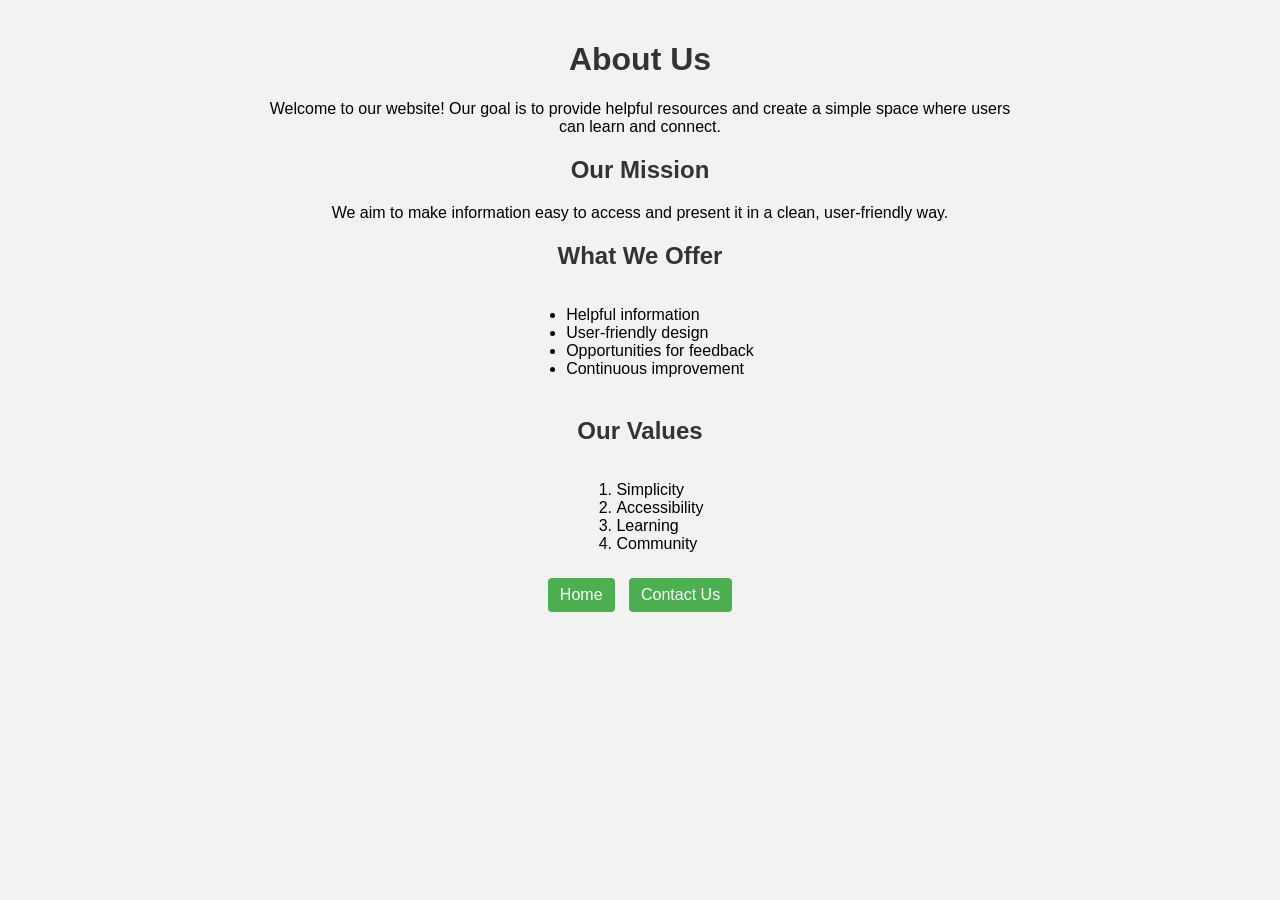
==== aboutus.html @ 694d36ff "initial commit" ====
<!DOCTYPE html>
<html>
<head>
    <title>About Us</title>
    <link href="style.css" rel="stylesheet">
</head>

<body>
    <h1>About Us</h1>

    <p>
        Welcome to our website! Our goal is to provide helpful resources and create a simple space where users can learn and connect.
    </p>

    <h2>Our Mission</h2>
    <p>
        We aim to make information easy to access and present it in a clean, user-friendly way.
    </p>

    <h2>What We Offer</h2>
    <ul>
        <li>Helpful information</li>
        <li>User-friendly design</li>
        <li>Opportunities for feedback</li>
        <li>Continuous improvement</li>
    </ul>

    <h2>Our Values</h2>
    <ol>
        <li>Simplicity</li>
        <li>Accessibility</li>
        <li>Learning</li>
        <li>Community</li>
    </ol>

    <br>

    <a href="homepage.html">Home</a>
    <a href="contactme.html">Contact Us</a>

</body>
</html>
---- style.css ----
body {
    font-family: Arial, sans-serif;
    background-color: #f2f2f2;
    margin: 0;
    padding: 20px;
    text-align: center;
}

h1, h2 {
    color: #333;
}

p {
    width: 60%;
    margin: auto;
    margin-bottom: 15px;
}

ul, ol {
    display: inline-block;
    text-align: left;
    margin-bottom: 20px;
}

a {
    text-decoration: none;
    background-color: #4CAF50;
    color: white;
    padding: 8px 12px;
    border-radius: 4px;
    margin: 5px;
    display: inline-block;
}

a:hover {
    background-color: #45a049;
}

form {
    background-color: white;
    border: 1px solid #ccc;
    width: 300px;
    margin: 20px auto;
    padding: 15px;
    text-align: left;
}

input, textarea {
    width: 95%;
    padding: 5px;
    margin-top: 5px;
}

button {
    background-color: #4CAF50;
    color: white;
    border: none;
    padding: 8px 15px;
}

button:hover {
    background-color: #45a049;
}
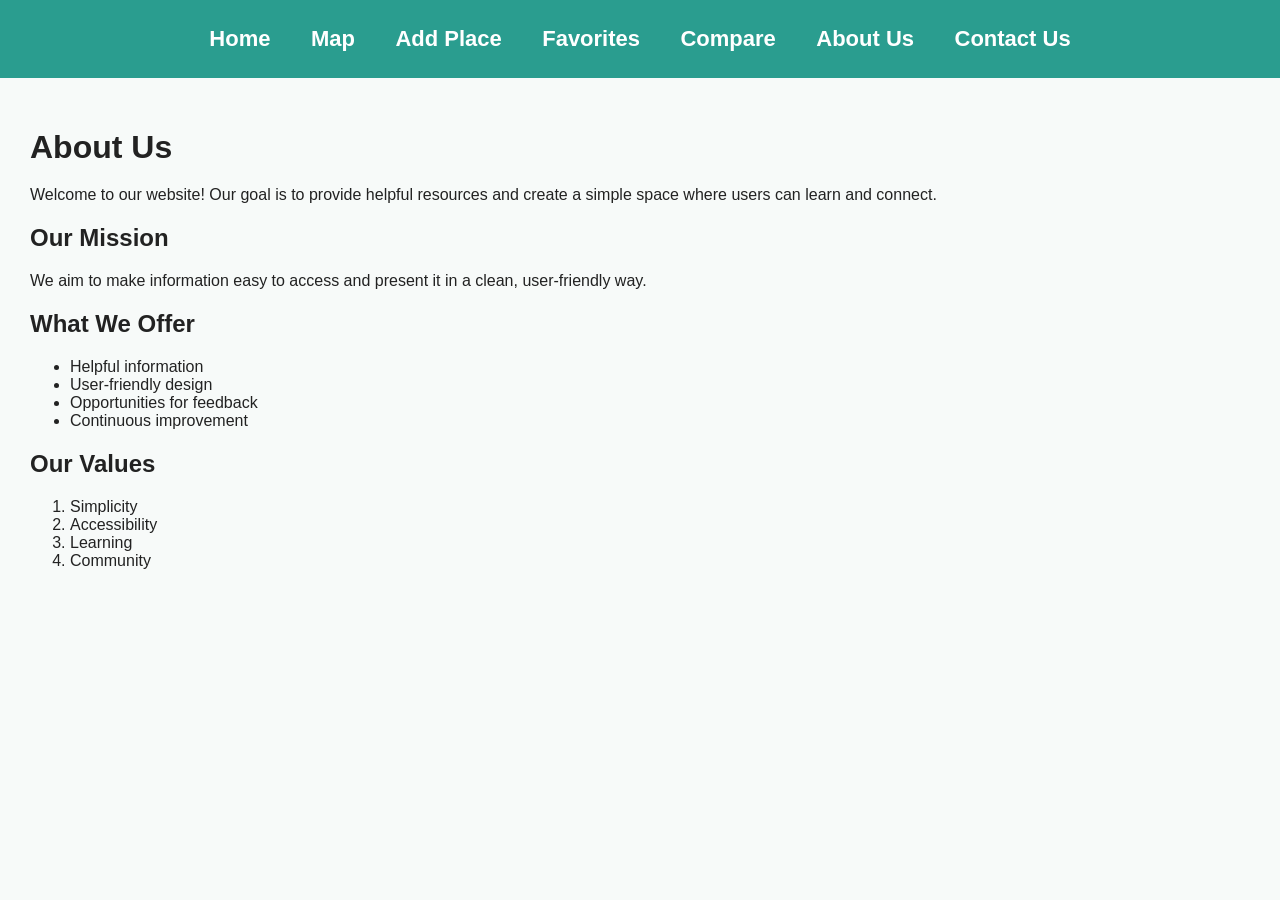
==== commit 65c3e1f1: "Add files via upload" ====
--- a/aboutus.html
+++ b/aboutus.html
@@ -6,37 +6,47 @@
 </head>
 
 <body>
-    <h1>About Us</h1>
 
-    <p>
-        Welcome to our website! Our goal is to provide helpful resources and create a simple space where users can learn and connect.
-    </p>
+    <nav>
+        <a href="index.html">Home</a>
+        <a href="map.html">map</a>
+        <a href="add-place.html">Add Place</a>
+        <a href="favorites.html">Favorites</a>
+        <a href="compare.html">Compare</a>
+        <a href="aboutus.html">About Us</a>
+        <a href="contactme.html">Contact Us</a>
+    </nav>
 
-    <h2>Our Mission</h2>
-    <p>
-        We aim to make information easy to access and present it in a clean, user-friendly way.
-    </p>
+    <div class="container">
+        <h1>About Us</h1>
 
-    <h2>What We Offer</h2>
-    <ul>
-        <li>Helpful information</li>
-        <li>User-friendly design</li>
-        <li>Opportunities for feedback</li>
-        <li>Continuous improvement</li>
-    </ul>
+        <p>
+            Welcome to our website! Our goal is to provide helpful resources and create a simple space where users can learn and connect.
+        </p>
 
-    <h2>Our Values</h2>
-    <ol>
-        <li>Simplicity</li>
-        <li>Accessibility</li>
-        <li>Learning</li>
-        <li>Community</li>
-    </ol>
+        <h2>Our Mission</h2>
+        <p>
+            We aim to make information easy to access and present it in a clean, user-friendly way.
+        </p>
 
-    <br>
+        <h2>What We Offer</h2>
+        <ul>
+            <li>Helpful information</li>
+            <li>User-friendly design</li>
+            <li>Opportunities for feedback</li>
+            <li>Continuous improvement</li>
+        </ul>
 
-    <a href="homepage.html">Home</a>
-    <a href="contactme.html">Contact Us</a>
+        <h2>Our Values</h2>
+        <ol>
+            <li>Simplicity</li>
+            <li>Accessibility</li>
+            <li>Learning</li>
+            <li>Community</li>
+        </ol>
 
+        <br>
+
+    </div>
 </body>
 </html>
--- a/style.css
+++ b/style.css
@@ -1,63 +1,241 @@
 body {
     font-family: Arial, sans-serif;
-    background-color: #f2f2f2;
     margin: 0;
+    background-color: #f4f6f9;
+    color: #222;
+}
+
+
+nav {
+    background-color: #2a9d8f;
+    padding: 26px 10px;
+    text-align: center;
+}
+
+nav a {
+    color: white;
+    text-decoration: none;
+    margin: 0 18px;
+    font-weight: bold;
+    font-size: 22px;
+    text-transform: capitalize;
+}
+
+#typeFilters {
+    display: flex;
+    flex-wrap: wrap;
+    gap: 10px;
+}
+
+#typeFilters label {
+    background: #f1f3f6;
+    padding: 6px 10px;
+    border-radius: 20px;
+    font-size: 13px;
+    display: flex;
+    align-items: center;
+    gap: 5px;
+    white-space: nowrap;
+}
+
+#typeFilters input {
+    width: auto;
+    margin: 0;
+}
+
+.container {
+    padding: 30px;
+}
+
+
+h1 {
+    margin-bottom: 20px;
+}
+
+
+.filters {
+    background: white;
     padding: 20px;
+    border-radius: 12px;
+    box-shadow: 0 2px 8px rgba(0,0,0,0.1);
+    margin-bottom: 25px;
+}
+
+
+input,
+select {
+    padding: 10px;
+    margin-top: 10px;
+    margin-bottom: 15px;
+    width: 100%;
+    border-radius: 8px;
+    border: 1px solid #ccc;
+}
+
+
+#locationList {
+    list-style: none;
+    padding: 0;
+}
+
+.card {
+    background: white;
+    padding: 20px;
+    margin-bottom: 20px;
+    border-radius: 12px;
+    box-shadow: 0 2px 8px rgba(0,0,0,0.1);
+}
+
+
+.card a {
+    text-decoration: none;
+    color: #2a9d8f;
+    font-weight: bold;
+}
+
+
+.score {
+    display: inline-block;
+    padding: 8px 14px;
+    border-radius: 999px;
+    color: white;
+    font-weight: bold;
+    margin-top: 10px;
+    margin-right: 10px;
+}
+
+
+.green {
+    background-color: #2e8b57;
+}
+
+
+.orange {
+    background-color: #ff9800;
+}
+
+
+.red {
+    background-color: #e53935;
+}
+
+
+#map {
+    height: 600px;
+    border-radius: 12px;
+    overflow: hidden;
+    box-shadow: 0 2px 8px rgba(0,0,0,0.1);
+}
+
+
+.back-button {
+    text-decoration: none;
+    display: inline-block;
+    margin-bottom: 20px;
+    color: #1f3c88;
+    font-weight: bold;
+}
+
+pre {
+    background: #f4f4f4;
+    padding: 15px;
+    border-radius: 10px;
+    overflow-x: auto;
+}
+
+.location-card {
+    background: white;
+    padding: 15px;
+    margin-bottom: 12px;
+    border-radius: 12px;
+    box-shadow: 0 2px 6px rgba(0,0,0,0.08);
+    cursor: pointer;
+    transition: 0.2s;
+}
+
+.location-card:hover {
+    transform: scale(1.01);
+}
+
+.location-title {
+    font-weight: bold;
+    font-size: 18px;
+}
+
+.location-type {
+    color: #666;
+    margin-top: 4px;
+}
+
+.card:hover {
+    transform: scale(1.02);
+    transition: 0.2s ease;
+}
+
+body {
+    background-color: #f7faf9;
+}
+
+.favorite-btn {
+    margin-top: 10px;
+    padding: 8px 12px;
+    border: none;
+    border-radius: 8px;
+    background-color: #4f8ef7;
+    color: white;
+    cursor: pointer;
+    font-size: 14px;
+}
+
+.favorite-btn:hover {
+    background-color: #3a73cc;
+}
+
+.compare-btn {
+    margin-top: 10px;
+    margin-left: 8px;
+    padding: 8px 12px;
+    border: none;
+    border-radius: 8px;
+    background-color: #5c6bc0;
+    color: white;
+    cursor: pointer;
+}
+
+.compare-btn:hover {
+    background-color: #3f51b5;
+}
+
+.button-row {
+    display: flex;
+    gap: 8px;
+    margin-top: 10px;
+}
+
+.compare-table {
+    width: 100%;
+    border-collapse: collapse;
+    margin-top: 20px;
+}
+
+.compare-table th,
+.compare-table td {
+    border: 1px solid #ccc;
+    padding: 12px;
     text-align: center;
 }
 
-h1, h2 {
-    color: #333;
-}
-
-p {
-    width: 60%;
-    margin: auto;
-    margin-bottom: 15px;
-}
-
-ul, ol {
-    display: inline-block;
-    text-align: left;
-    margin-bottom: 20px;
-}
-
-a {
-    text-decoration: none;
-    background-color: #4CAF50;
-    color: white;
-    padding: 8px 12px;
-    border-radius: 4px;
-    margin: 5px;
-    display: inline-block;
-}
-
-a:hover {
-    background-color: #45a049;
-}
-
-form {
-    background-color: white;
-    border: 1px solid #ccc;
-    width: 300px;
-    margin: 20px auto;
-    padding: 15px;
-    text-align: left;
-}
-
-input, textarea {
-    width: 95%;
-    padding: 5px;
-    margin-top: 5px;
-}
-
-button {
-    background-color: #4CAF50;
-    color: white;
+.compare-table th {
+    background-color: #f4f4f4;
+}
+
+.remove-btn {
+    padding: 6px 10px;
     border: none;
-    padding: 8px 15px;
-}
-
-button:hover {
-    background-color: #45a049;
+    border-radius: 6px;
+    cursor: pointer;
+}
+
+#contactForm input {
+    width: 50%;
 }
